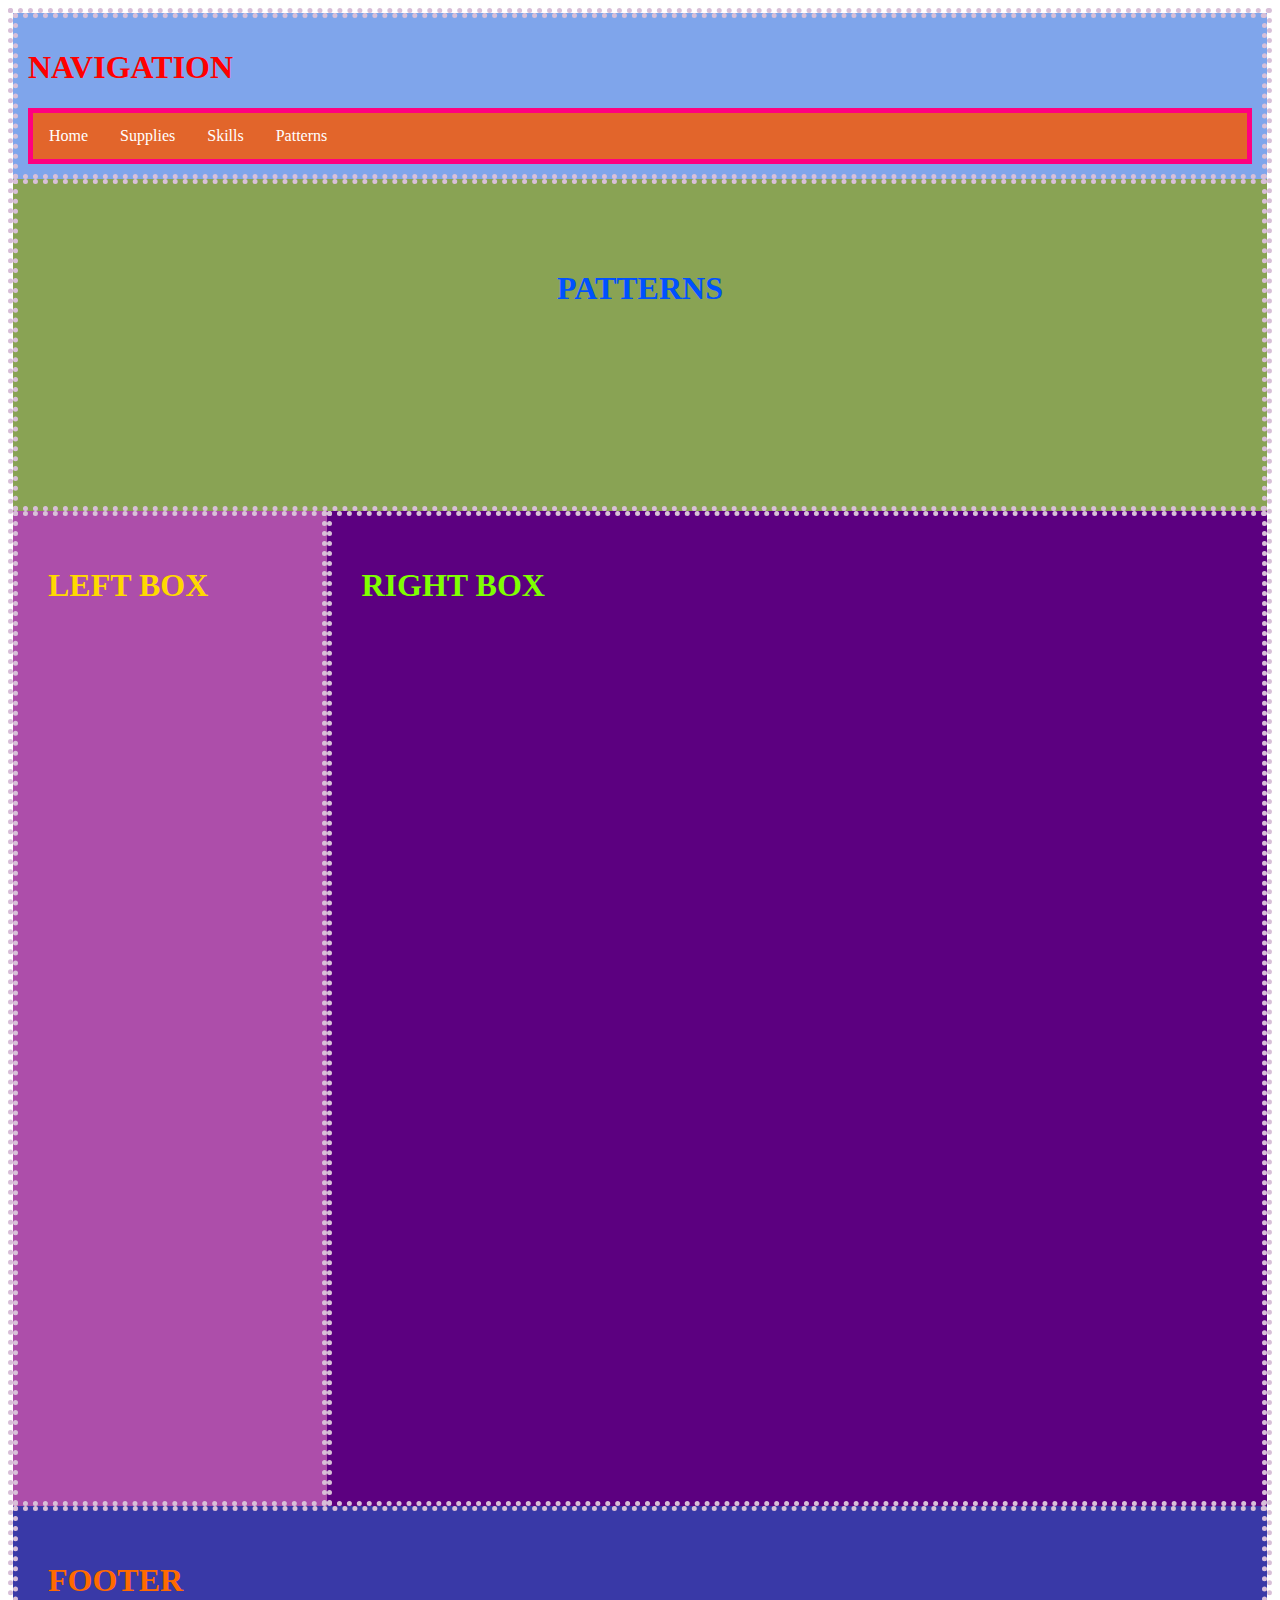
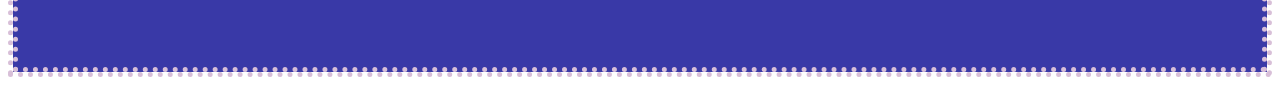
==== patterns.html @ a9b3686d "pages. navigation. color." ====
<!DOCTYPE html>
<html lang="en">
<head>
    <meta charset="UTF-8">
    <meta name="viewport" content="width=device-width, initial-scale=1.0">
    <link rel="stylesheet" href="style.css">
    <title>PATTERNS</title>
</head>
<body>  
    <div class="container">
        <div class="navigation">
            <h1>NAVIGATION</h1>
            <ul>
                <li><a href="index.html">Home</a></li>
                <li><a href="supplies.html">Supplies</a></li>
                <li><a href="skills.html">Skills</a></li>
                <li><a class="active" href="patterns.html">Patterns</a></li>
            </ul>
        </div>
        <div class="header">
            <h1>PATTERNS</h1>
        </div>
        <div class="left">
            <h1>LEFT BOX</h1>
        </div>
        <div class="right">
            <h1>RIGHT BOX</h1>
        </div>
        <div class="footer">
            <h1>FOOTER</h1>
        </div>
    </div>
</body>
</html>
---- style.css ----
div {
    border: 5px dotted thistle;
}

.container {
    display: grid;
    grid-template-columns: 1fr 3fr;
    grid-template-rows: 1fr 2fr 6fr 1fr;
}

.navigation{
    grid-column: 1/3;
    grid-row: 1/2;
    background-color: rgb(127, 165, 235);
    color: red;
    padding: 10px;
}

.header {
    grid-column: 1/3;
    grid-row: 2/3;
    background-color: rgb(137, 163, 84);
    text-align: center;
    padding: 30px;
    padding-top: 65px;
    color: rgb(0, 81, 255);
}

.left {
    grid-column: 1/2;
    grid-row: 3/4;
    background-color: rgb(173, 78, 170);
    padding: 30px;
    color: rgb(255, 217, 0);
}

.right {
    grid-column: 2/3;
    grid-row: 3/4;
    background-color: rgb(92, 0, 128);
    padding: 30px;
    color: chartreuse;
}

.footer {
    grid-column: 1/3;
    grid-row: 4/5;
    background-color: rgb(57, 57, 167);
    padding: 30px;
    color: rgb(255, 106, 0);
}

ul {
    list-style-type: none;
    margin: 0;
    padding: 0;
    overflow: hidden;
    background-color: rgb(226, 101, 43);
    grid-column: 2/3;
    grid-row: 1/2;
    border: 5px solid rgb(255, 0, 128);
  }
  
  li {
    float: left;
  }
  
  li a {
    display: block;
    color: white;
    text-align: center;
    padding: 14px 16px;
    text-decoration: none;
  }
  
  li a:hover {
    background-color: rgb(255, 177, 32);
  }
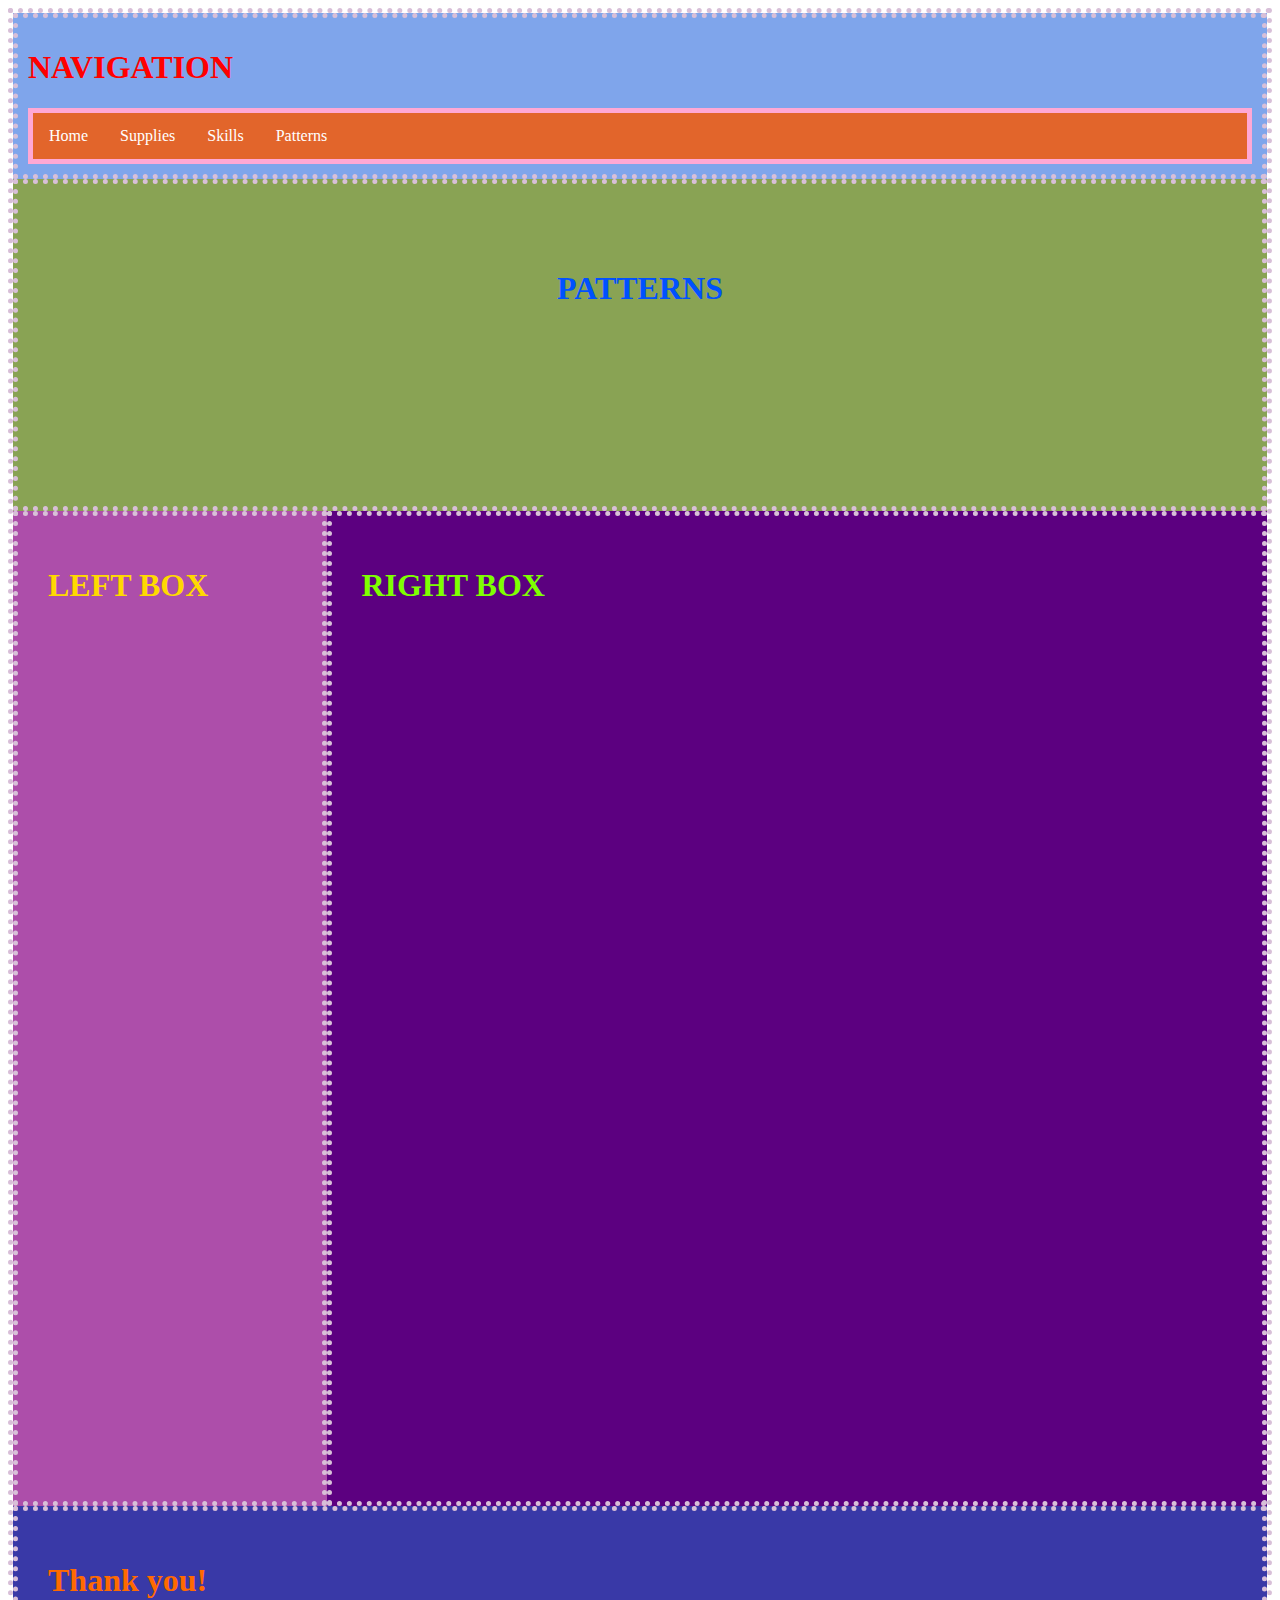
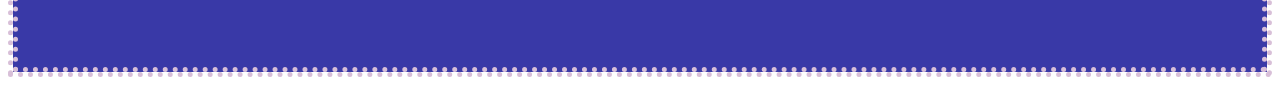
==== commit 6d3203b9: "added text" ====
--- a/patterns.html
+++ b/patterns.html
@@ -27,7 +27,7 @@
             <h1>RIGHT BOX</h1>
         </div>
         <div class="footer">
-            <h1>FOOTER</h1>
+            <h1>Thank you!</h1>
         </div>
     </div>
 </body>
--- a/style.css
+++ b/style.css
@@ -58,7 +58,7 @@
     background-color: rgb(226, 101, 43);
     grid-column: 2/3;
     grid-row: 1/2;
-    border: 5px solid rgb(255, 0, 128);
+    border: 5px solid rgb(255, 168, 212);
   }
   
   li {
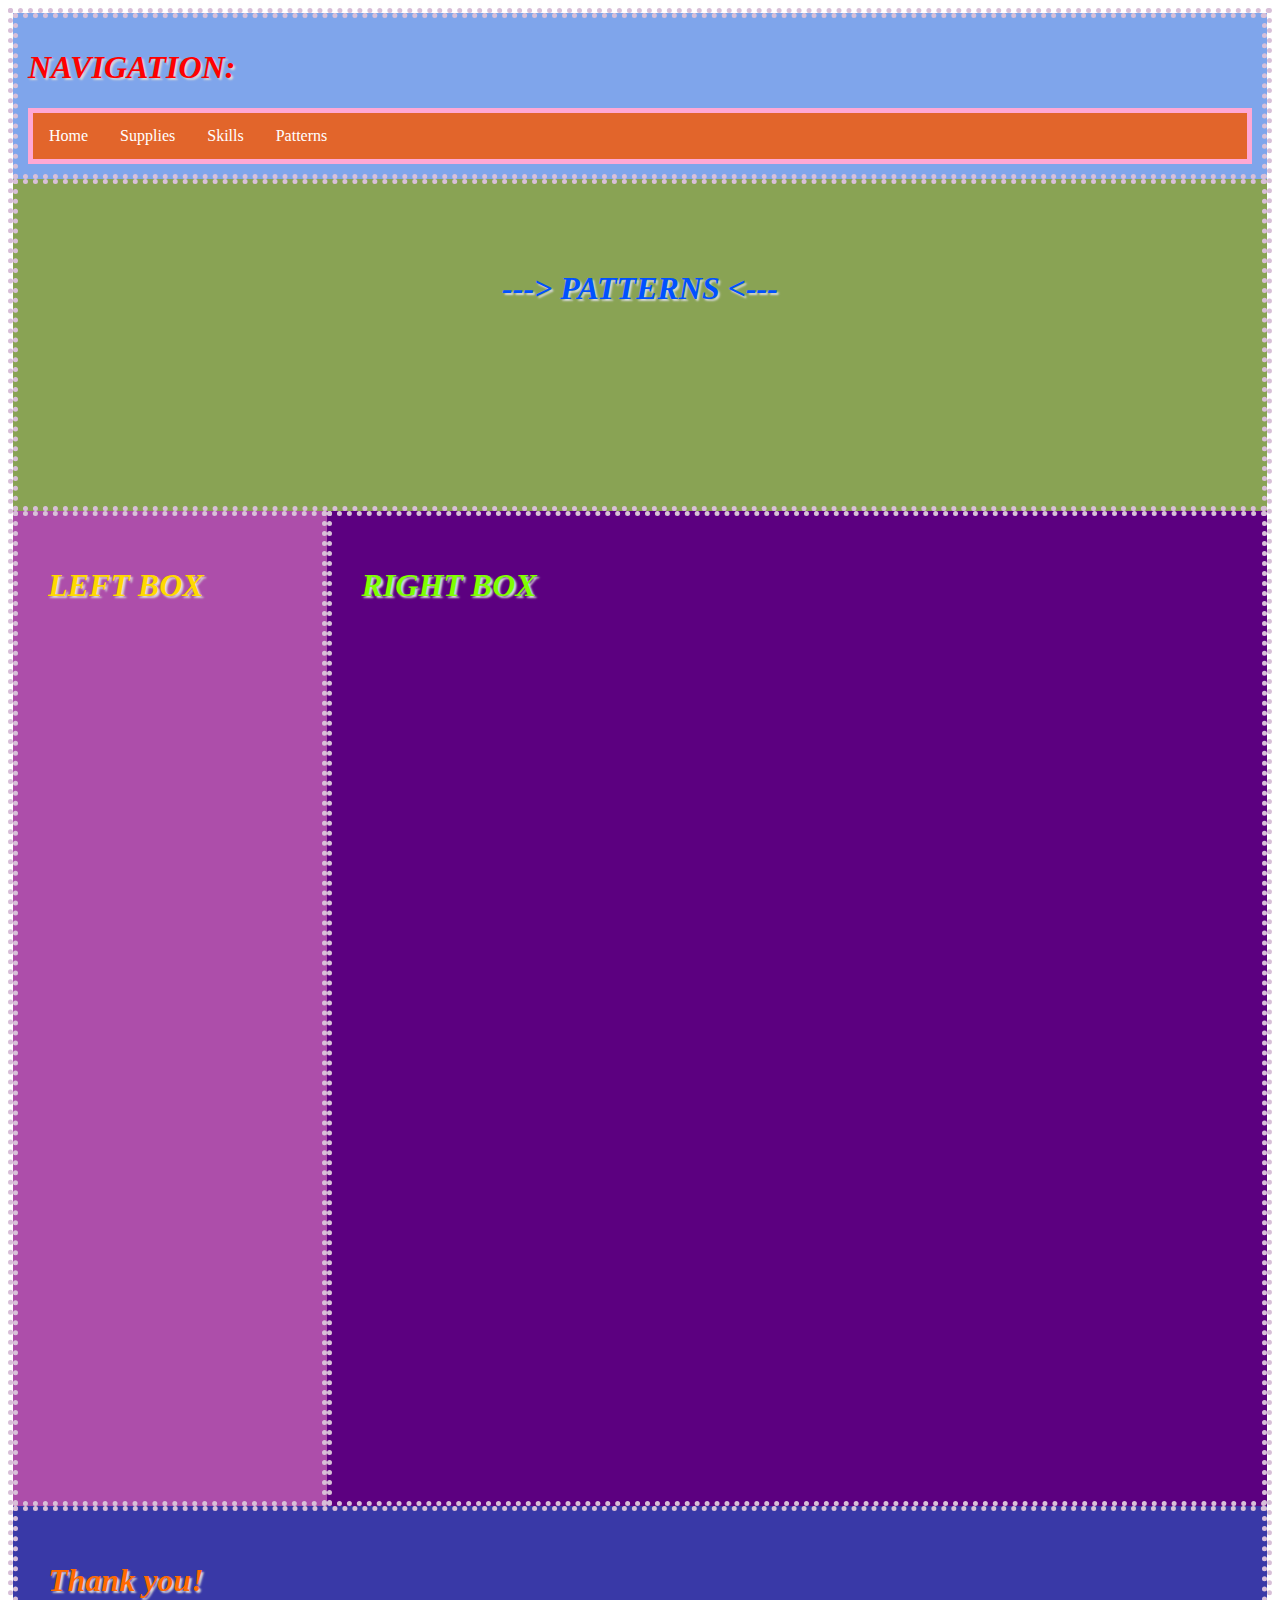
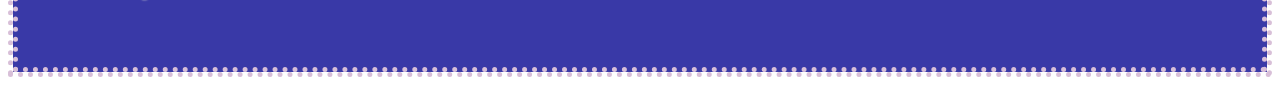
==== commit 7c8c076a: "added text and titles" ====
--- a/patterns.html
+++ b/patterns.html
@@ -9,7 +9,7 @@
 <body>  
     <div class="container">
         <div class="navigation">
-            <h1>NAVIGATION</h1>
+            <h1>NAVIGATION:</h1>
             <ul>
                 <li><a href="index.html">Home</a></li>
                 <li><a href="supplies.html">Supplies</a></li>
@@ -18,7 +18,7 @@
             </ul>
         </div>
         <div class="header">
-            <h1>PATTERNS</h1>
+            <h1>---> PATTERNS <---</h1>
         </div>
         <div class="left">
             <h1>LEFT BOX</h1>
--- a/style.css
+++ b/style.css
@@ -76,3 +76,8 @@
   li a:hover {
     background-color: rgb(255, 177, 32);
   }
+
+  h1 {
+    text-shadow: 2px 2px 2px rgb(216, 216, 216);
+    font-style: italic;
+  }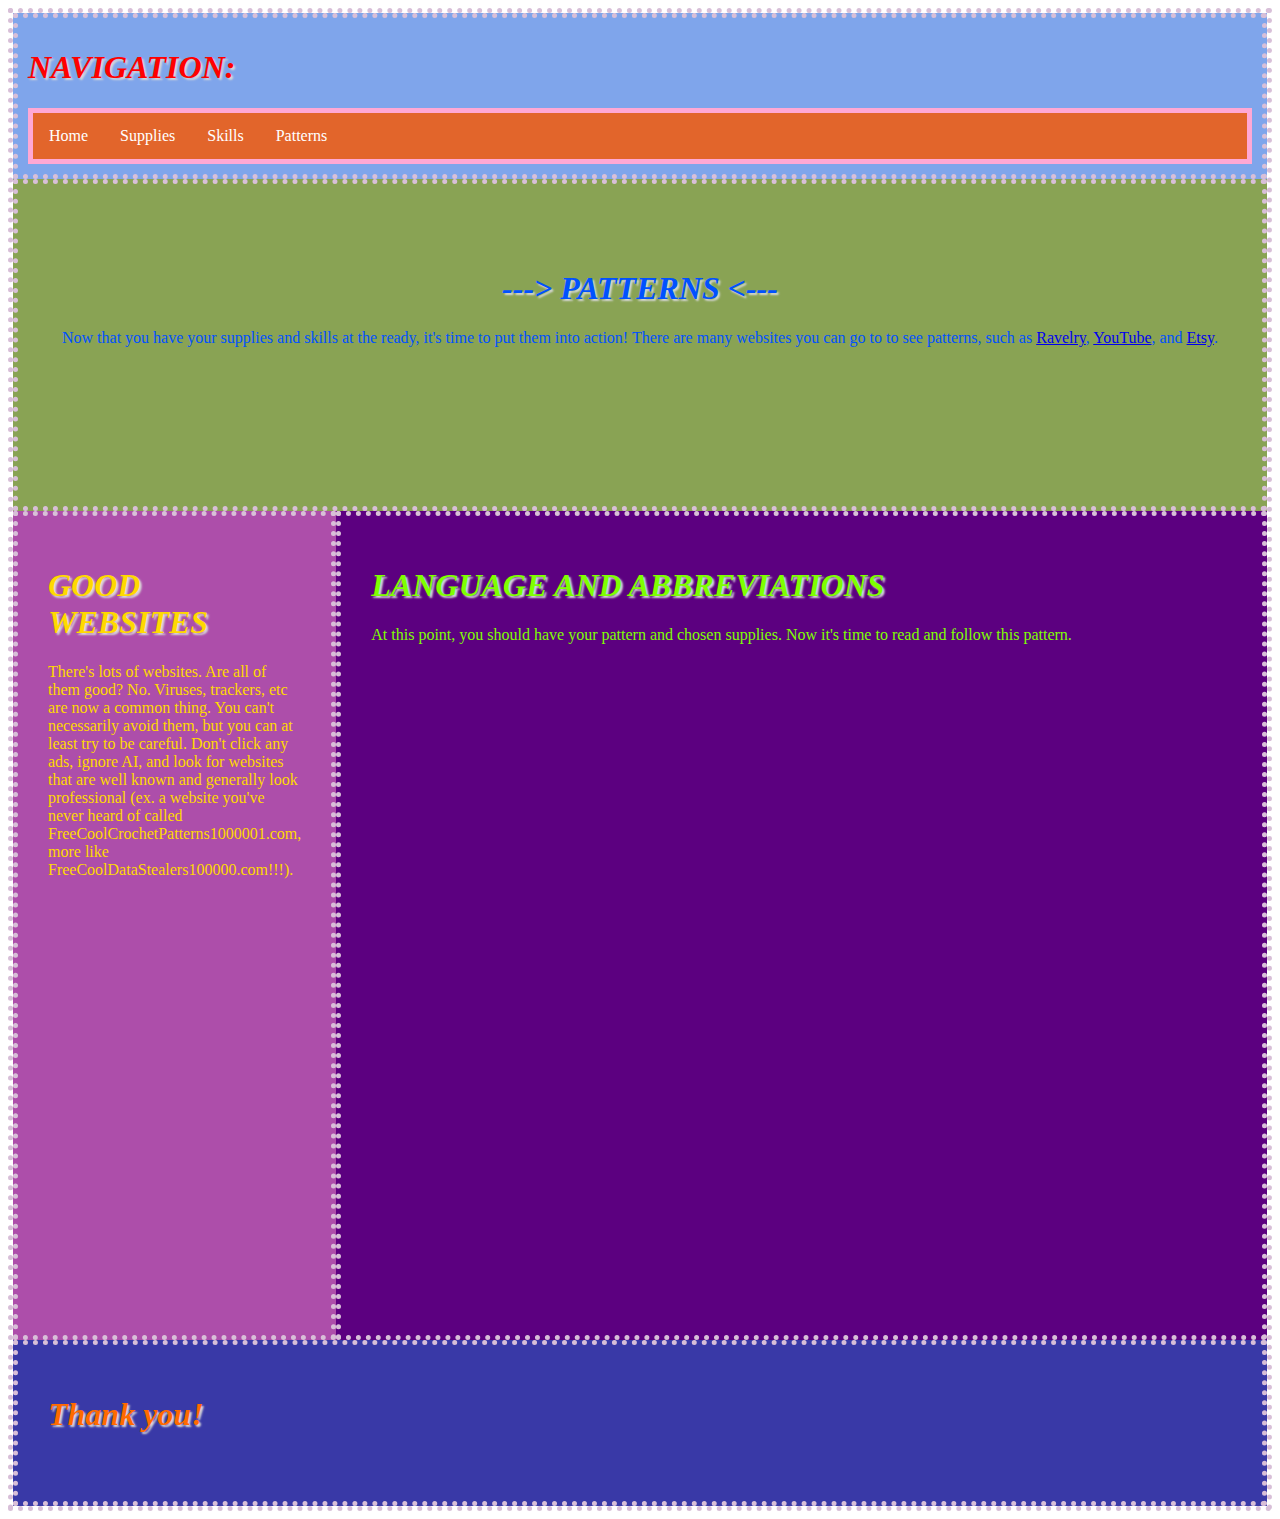
==== commit e55f134f: "added info and links" ====
--- a/patterns.html
+++ b/patterns.html
@@ -19,12 +19,19 @@
         </div>
         <div class="header">
             <h1>---> PATTERNS <---</h1>
+            Now that you have your supplies and skills at the ready, it's time to put them into action!
+            There are many websites you can go to to see patterns, such as <a href="https://www.ravelry.com/account/login" target="_blank">Ravelry</a>,
+            <a href="https://www.youtube.com" target="_blank">YouTube</a>, and <a href="https://www.etsy.com" target="_blank">Etsy</a>.
         </div>
         <div class="left">
-            <h1>LEFT BOX</h1>
+            <h1>GOOD WEBSITES</h1>
+            There's lots of websites. Are all of them good? No. Viruses, trackers, etc are now a common thing. You can't necessarily avoid them,
+            but you can at least try to be careful. Don't click any ads, ignore AI, and look for websites that are well known and generally look 
+            professional (ex. a website you've never heard of called FreeCoolCrochetPatterns1000001.com, more like FreeCoolDataStealers100000.com!!!).
         </div>
         <div class="right">
-            <h1>RIGHT BOX</h1>
+            <h1>LANGUAGE AND ABBREVIATIONS</h1>
+            At this point, you should have your pattern and chosen supplies. Now it's time to read and follow this pattern.
         </div>
         <div class="footer">
             <h1>Thank you!</h1>
--- a/style.css
+++ b/style.css
@@ -5,7 +5,7 @@
 .container {
     display: grid;
     grid-template-columns: 1fr 3fr;
-    grid-template-rows: 1fr 2fr 6fr 1fr;
+    grid-template-rows: 1fr 2fr 5fr 1fr;
 }
 
 .navigation{
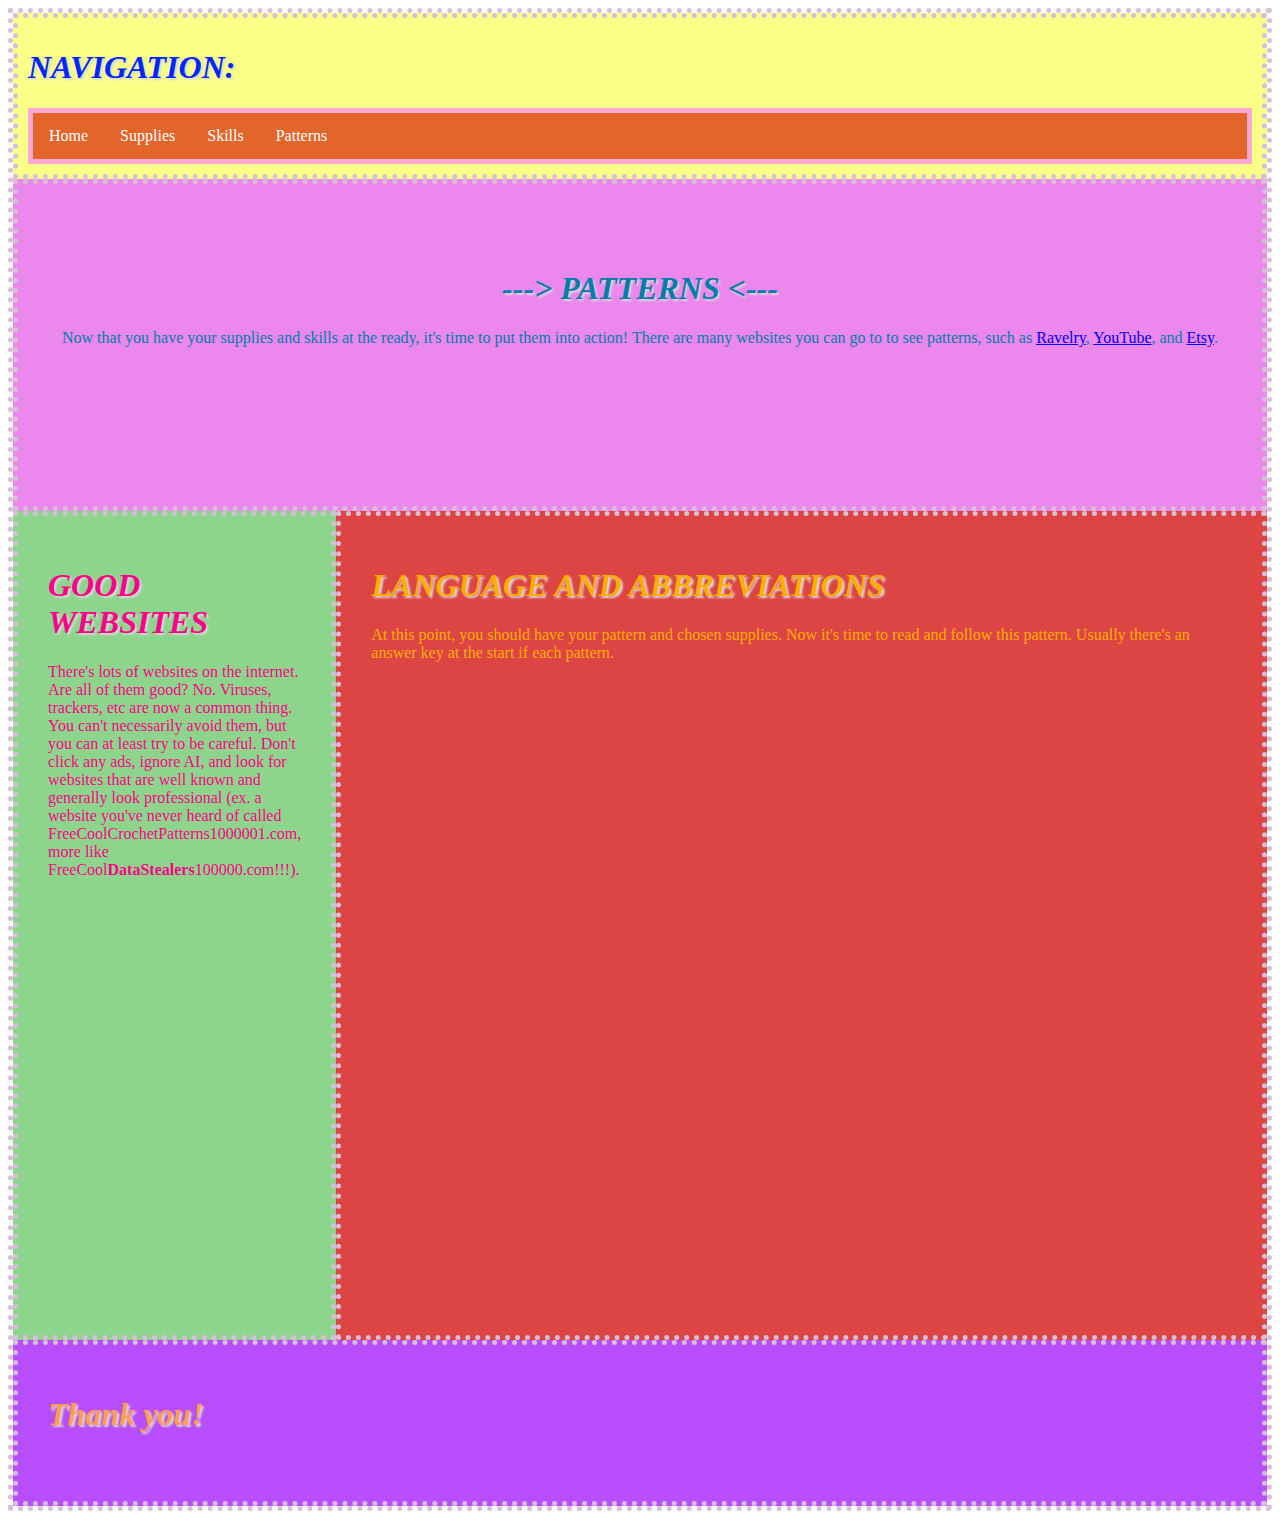
==== commit 254e093b: "new stylesheet and added text" ====
--- a/patterns.html
+++ b/patterns.html
@@ -3,7 +3,7 @@
 <head>
     <meta charset="UTF-8">
     <meta name="viewport" content="width=device-width, initial-scale=1.0">
-    <link rel="stylesheet" href="style.css">
+    <link rel="stylesheet" href="styles.css">
     <title>PATTERNS</title>
 </head>
 <body>  
@@ -25,13 +25,13 @@
         </div>
         <div class="left">
             <h1>GOOD WEBSITES</h1>
-            There's lots of websites. Are all of them good? No. Viruses, trackers, etc are now a common thing. You can't necessarily avoid them,
+            There's lots of websites on the internet. Are all of them good? No. Viruses, trackers, etc are now a common thing. You can't necessarily avoid them,
             but you can at least try to be careful. Don't click any ads, ignore AI, and look for websites that are well known and generally look 
-            professional (ex. a website you've never heard of called FreeCoolCrochetPatterns1000001.com, more like FreeCoolDataStealers100000.com!!!).
+            professional (ex. a website you've never heard of called FreeCoolCrochetPatterns1000001.com, more like FreeCool<b>DataStealers</b>100000.com!!!).
         </div>
         <div class="right">
             <h1>LANGUAGE AND ABBREVIATIONS</h1>
-            At this point, you should have your pattern and chosen supplies. Now it's time to read and follow this pattern.
+            At this point, you should have your pattern and chosen supplies. Now it's time to read and follow this pattern. Usually there's an answer key at the start if each pattern.
         </div>
         <div class="footer">
             <h1>Thank you!</h1>
--- a/styles.css
+++ b/styles.css
@@ -0,0 +1,83 @@
+div {
+    border: 5px dotted thistle;
+}
+
+.container {
+    display: grid;
+    grid-template-columns: 1fr 3fr;
+    grid-template-rows: 1fr 2fr 5fr 1fr;
+}
+
+.navigation{
+    grid-column: 1/3;
+    grid-row: 1/2;
+    background-color: rgb(249, 255, 135);
+    color: rgb(0, 38, 255);
+    padding: 10px;
+}
+
+.header {
+    grid-column: 1/3;
+    grid-row: 2/3;
+    background-color: rgb(235, 135, 237);
+    text-align: center;
+    padding: 30px;
+    padding-top: 65px;
+    color: rgb(0, 125, 171);
+}
+
+.left {
+    grid-column: 1/2;
+    grid-row: 3/4;
+    background-color: rgb(141, 212, 141);
+    padding: 30px;
+    color: rgb(255, 0, 136);
+}
+
+.right {
+    grid-column: 2/3;
+    grid-row: 3/4;
+    background-color: rgb(221, 69, 69);
+    padding: 30px;
+    color: rgb(255, 174, 0);
+}
+
+.footer {
+    grid-column: 1/3;
+    grid-row: 4/5;
+    background-color: rgb(184, 78, 255);
+    padding: 30px;
+    color: rgb(255, 157, 87);
+}
+
+ul {
+    list-style-type: none;
+    margin: 0;
+    padding: 0;
+    overflow: hidden;
+    background-color: rgb(226, 101, 43);
+    grid-column: 2/3;
+    grid-row: 1/2;
+    border: 5px solid rgb(255, 168, 212);
+  }
+  
+  li {
+    float: left;
+  }
+  
+  li a {
+    display: block;
+    color: white;
+    text-align: center;
+    padding: 14px 16px;
+    text-decoration: none;
+  }
+  
+  li a:hover {
+    background-color: rgb(255, 177, 32);
+  }
+
+  h1 {
+    text-shadow: 2px 2px 2px rgb(216, 216, 216);
+    font-style: italic;
+  }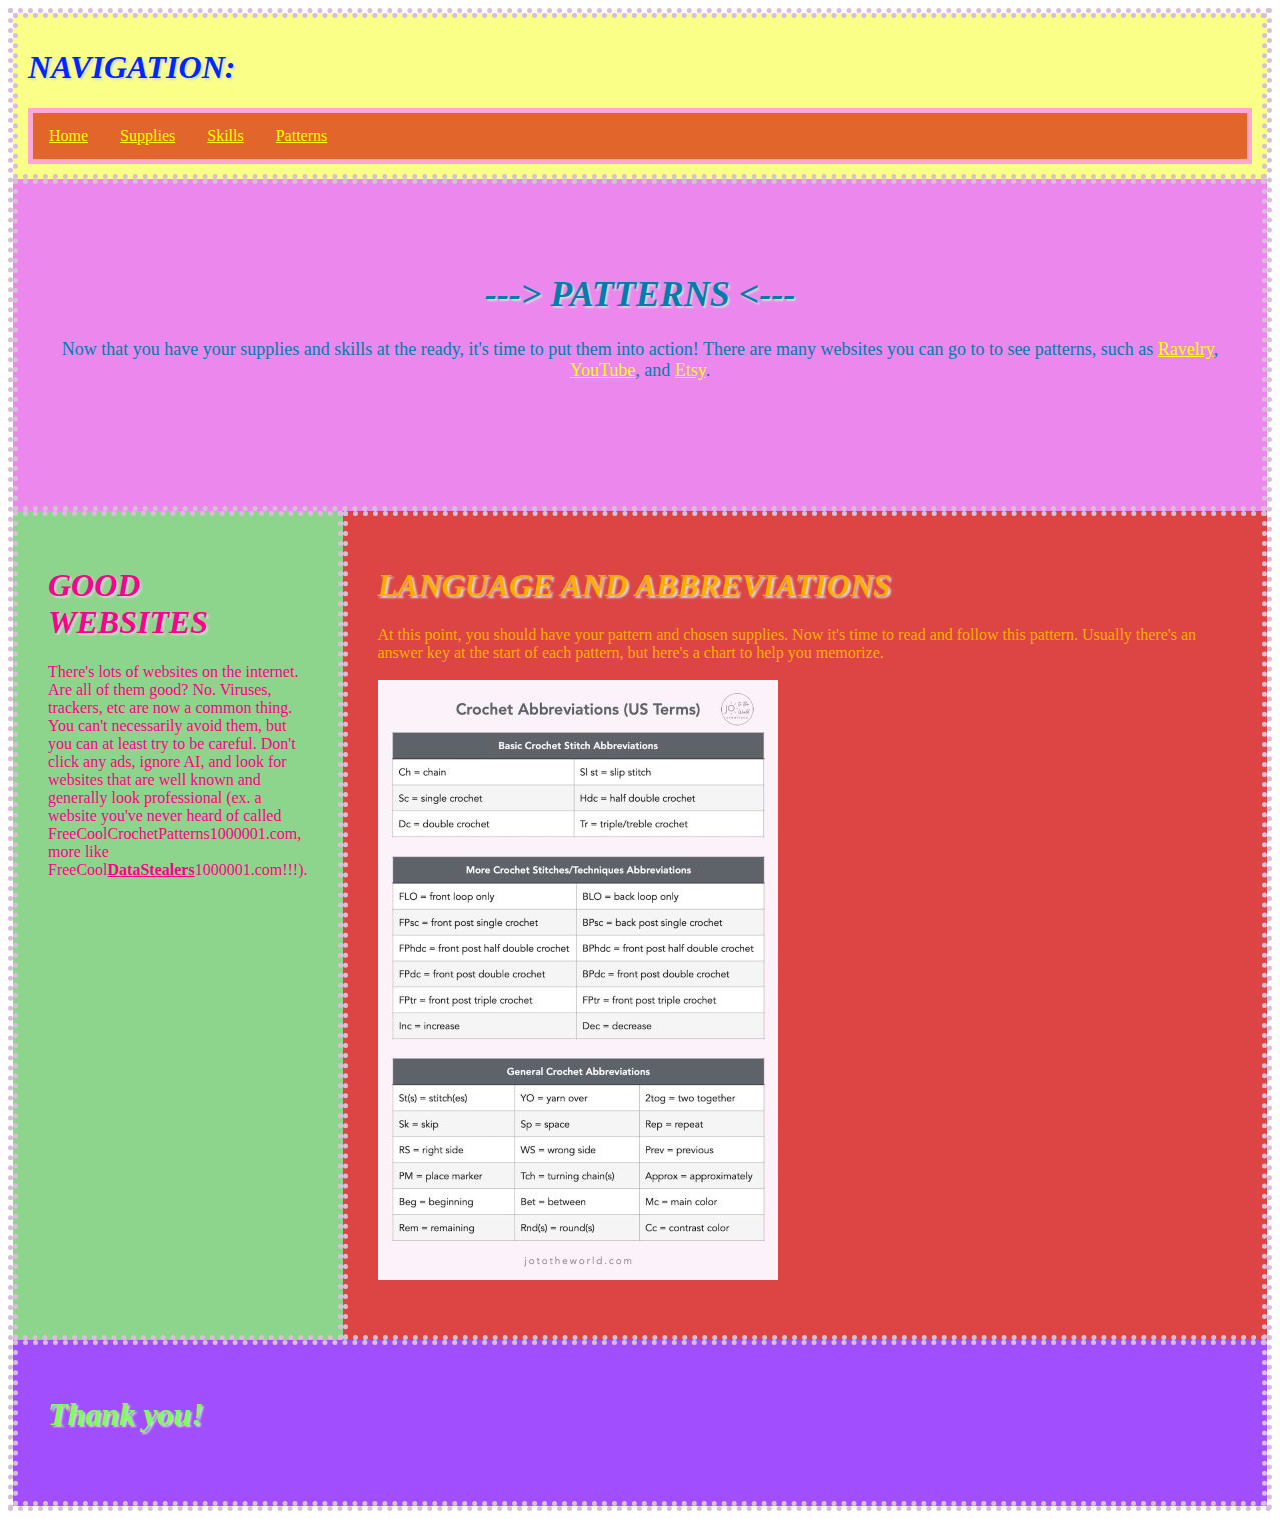
==== commit f9d0b24c: "images, colors, text" ====
--- a/patterns.html
+++ b/patterns.html
@@ -27,11 +27,14 @@
             <h1>GOOD WEBSITES</h1>
             There's lots of websites on the internet. Are all of them good? No. Viruses, trackers, etc are now a common thing. You can't necessarily avoid them,
             but you can at least try to be careful. Don't click any ads, ignore AI, and look for websites that are well known and generally look 
-            professional (ex. a website you've never heard of called FreeCoolCrochetPatterns1000001.com, more like FreeCool<b>DataStealers</b>100000.com!!!).
+            professional (ex. a website you've never heard of called FreeCoolCrochetPatterns1000001.com, more like FreeCool<u><b>DataStealers</b></u>1000001.com!!!).
         </div>
         <div class="right">
             <h1>LANGUAGE AND ABBREVIATIONS</h1>
-            At this point, you should have your pattern and chosen supplies. Now it's time to read and follow this pattern. Usually there's an answer key at the start if each pattern.
+            At this point, you should have your pattern and chosen supplies. Now it's time to read and follow this pattern. Usually there's an answer key at 
+            the start of each pattern, but here's a chart to help you memorize.
+            <br><br>
+            <img src="crochet-abbreviation-chart-us.jpg">
         </div>
         <div class="footer">
             <h1>Thank you!</h1>
--- a/styles.css
+++ b/styles.css
@@ -24,6 +24,8 @@
     padding: 30px;
     padding-top: 65px;
     color: rgb(0, 125, 171);
+    font-size: large;
+
 }
 
 .left {
@@ -45,9 +47,19 @@
 .footer {
     grid-column: 1/3;
     grid-row: 4/5;
-    background-color: rgb(184, 78, 255);
+    background-color: rgb(161, 78, 255);
     padding: 30px;
-    color: rgb(255, 157, 87);
+    color: rgb(126, 255, 87);
+}
+
+a:link {
+  color: yellow;
+  text-decoration: underline;
+}
+
+a:visited {
+  color: white;
+  text-decoration: underline;
 }
 
 ul {
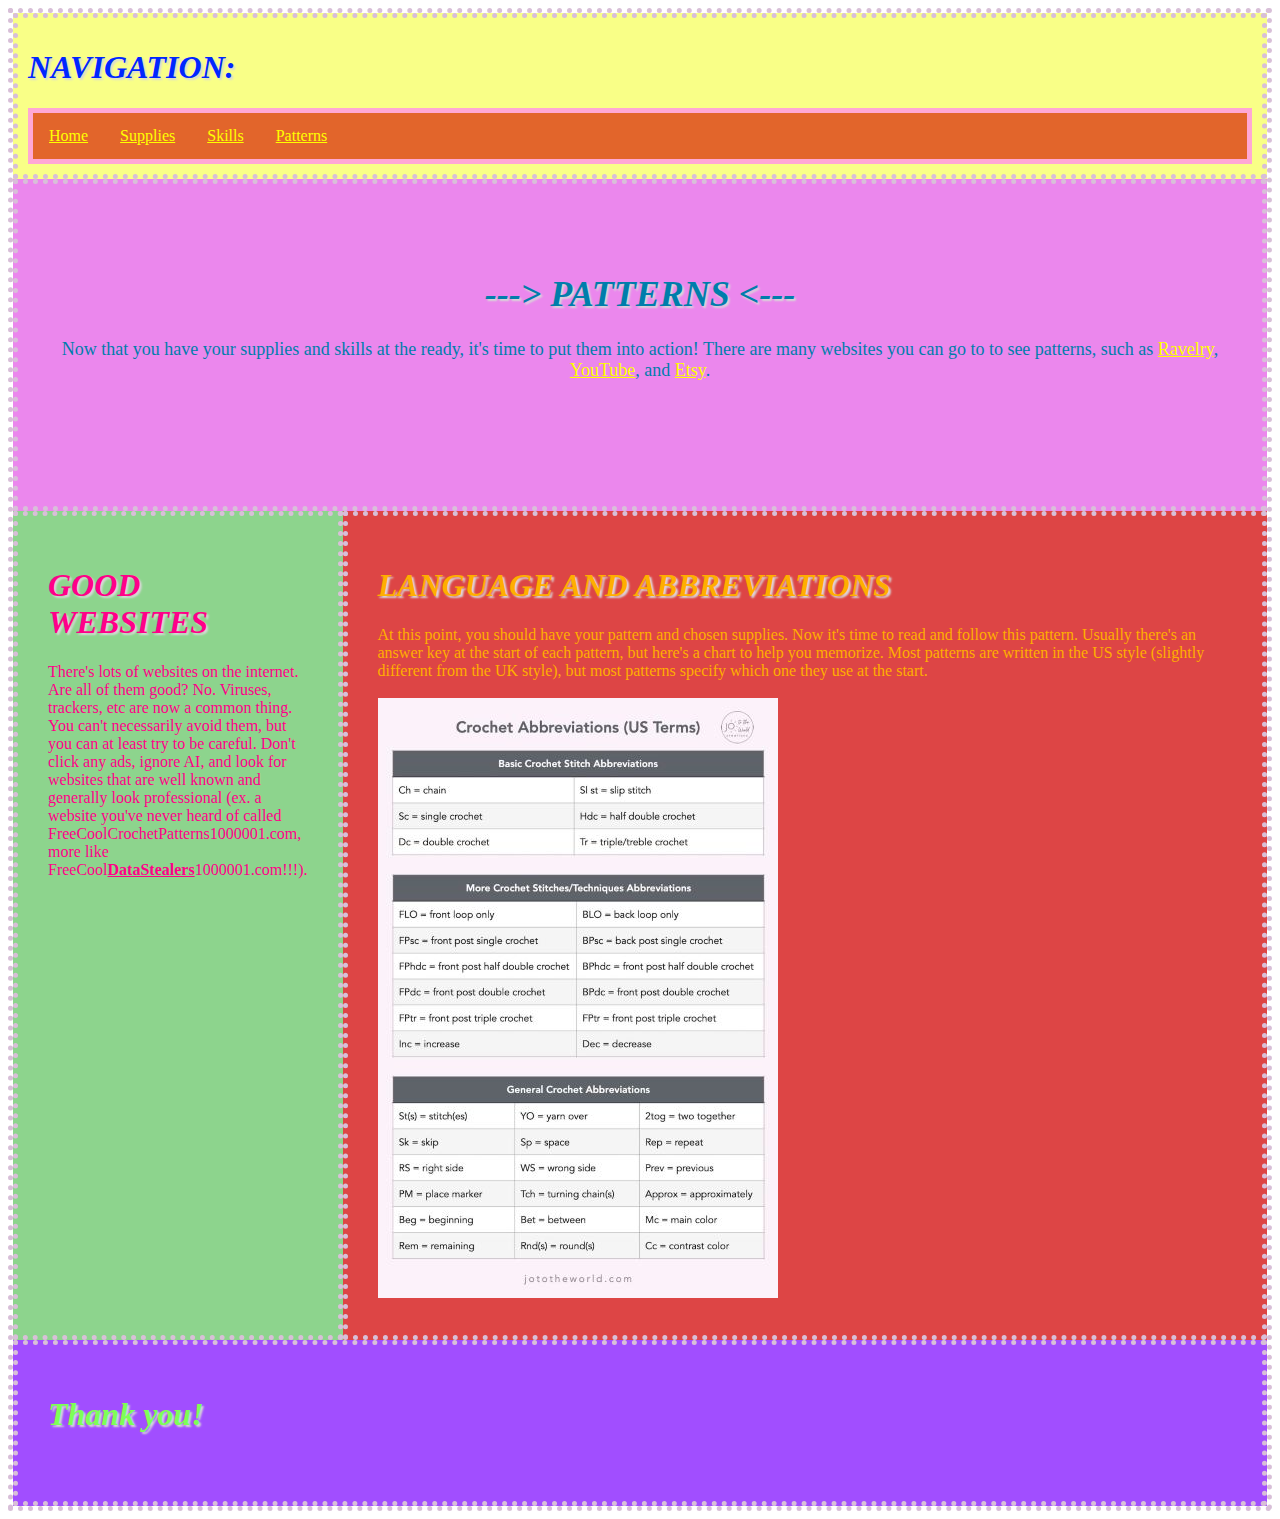
==== commit 2a83678c: "tiny edits" ====
--- a/patterns.html
+++ b/patterns.html
@@ -32,7 +32,8 @@
         <div class="right">
             <h1>LANGUAGE AND ABBREVIATIONS</h1>
             At this point, you should have your pattern and chosen supplies. Now it's time to read and follow this pattern. Usually there's an answer key at 
-            the start of each pattern, but here's a chart to help you memorize.
+            the start of each pattern, but here's a chart to help you memorize. Most patterns are written in the US style (slightly different from the UK style),
+            but most patterns specify which one they use at the start.
             <br><br>
             <img src="crochet-abbreviation-chart-us.jpg">
         </div>
--- a/styles.css
+++ b/styles.css
@@ -62,6 +62,10 @@
   text-decoration: underline;
 }
 
+a:hover {
+  text-shadow: 2px 2px 3px orangered;
+}
+
 ul {
     list-style-type: none;
     margin: 0;
